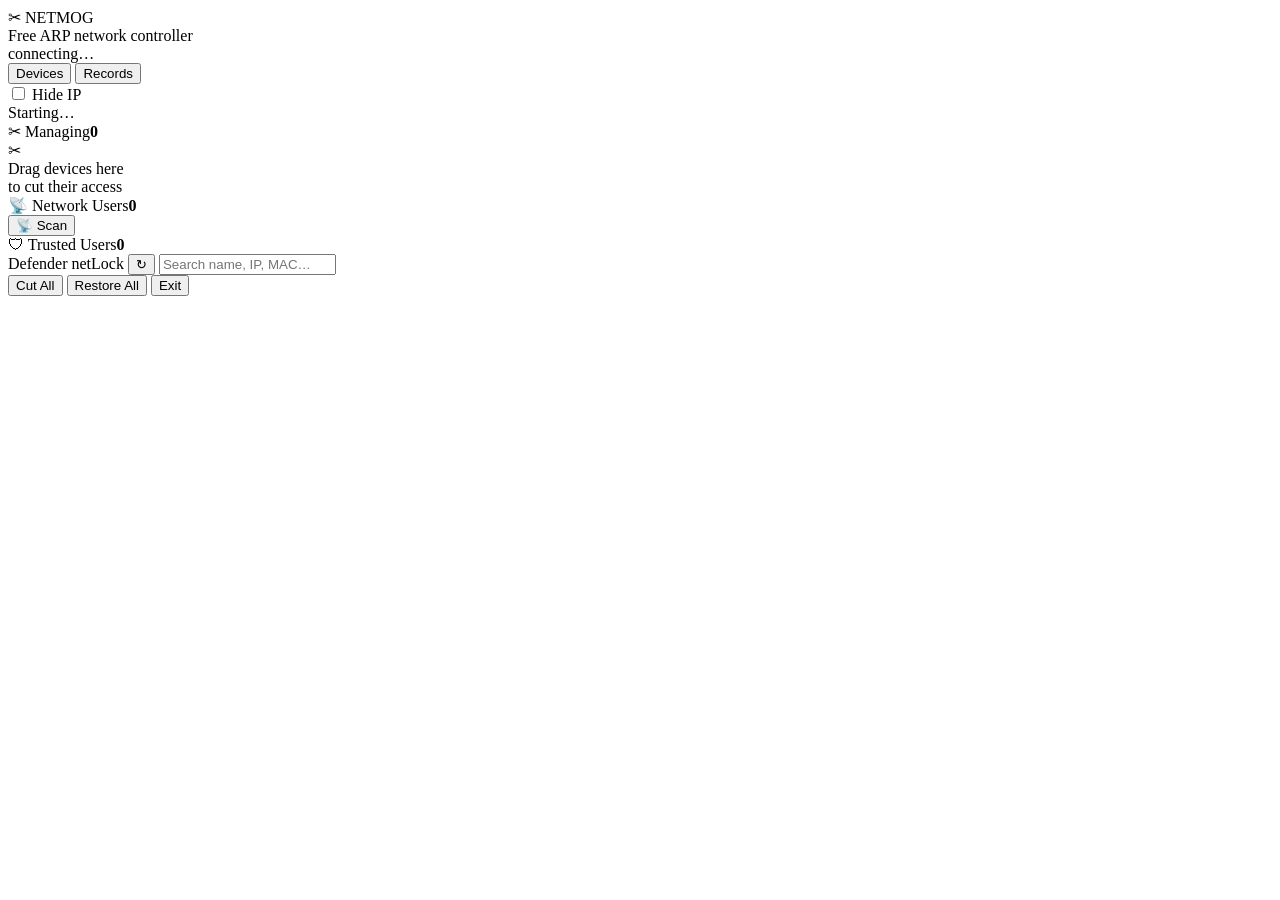
==== NetMog/web/index.html @ eb9fab5c "Rename NetcutClone → NetMog - All namespaces, assembly name, embedded resources - UI branding: title" ====
<!doctype html>
<html lang="en">
<head>
<meta charset="utf-8">
<meta name="viewport" content="width=device-width, initial-scale=1">
<title>NetMog — ARP Network Controller</title>
<link rel="stylesheet" href="/style.css">
</head>
<body>

<header>
  <div class="logo"><span class="sc">✂</span> NET<span class="acc">MOG</span></div>
  <div class="sub">Free ARP network controller</div>
  <div class="spacer"></div>
  <div class="netinfo" id="netinfo">connecting…</div>
</header>

<nav class="tabs">
  <button class="tab active" id="tab-btn-devices" data-tab="devices">Devices</button>
  <button class="tab" id="tab-btn-records" data-tab="records">Records</button>
  <div class="spacer"></div>
  <label class="hideip" title="Blur IP and MAC columns"><input type="checkbox" id="hideip"> Hide IP</label>
</nav>

<div class="statusline" id="statusline">Starting…</div>

<main>
  <section class="tabpage active" id="page-devices">
    <div class="columns">

      <aside class="col managing" id="col-managing">
        <div class="colhead"><span class="ct">✂ Managing</span><b class="cnt" id="cnt-managing">0</b></div>
        <div class="dropzone" id="zone-managing">
          <div class="zicon">✂</div>
          <div class="zhint">Drag devices here<br>to cut their access</div>
        </div>
        <div class="cards" id="cards-managing"></div>
      </aside>

      <section class="col users">
        <div class="colhead"><span class="ct">📡 Network Users</span><b class="cnt" id="cnt-users">0</b>
          <div class="spacer"></div>
          <button id="btnScan" class="iconbtn" title="Scan network">📡 Scan</button>
        </div>
        <div class="cards" id="cards-users"></div>
      </section>

      <aside class="col trusted">
        <div class="colhead"><span class="ct">🛡 Trusted Users</span><b class="cnt" id="cnt-trusted">0</b></div>
        <div class="cards" id="cards-trusted"></div>
      </aside>

    </div>
  </section>

  <section class="tabpage" id="page-records">
    <div class="recwrap" id="records"></div>
  </section>
</main>

<footer class="botbar">
  <label class="tgl" id="tgl-defender" title="Re-assert your ARP identity to survive other cutters">
    <span class="tgname">Defender</span><span class="switch" id="sw-defender"></span>
  </label>
  <label class="tgl" id="tgl-netlock" title="Cut any device that joins the network after locking">
    <span class="tgname">netLock</span><span class="switch" id="sw-netlock"></span>
  </label>
  <button id="btnRefresh" class="iconbtn" title="Rescan network">↻</button>
  <input id="search" class="searchbox" placeholder="Search name, IP, MAC…">
  <div class="spacer"></div>
  <span class="pkts" id="pkts"></span>
  <button id="btnCutAll" class="danger">Cut All</button>
  <button id="btnRestoreAll" class="ok">Restore All</button>
  <button id="btnExit" title="Shut down server">Exit</button>
</footer>

<div class="context" id="ctx"></div>
<div class="toasts" id="toasts"></div>

<script src="/app.js"></script>
</body>
</html>
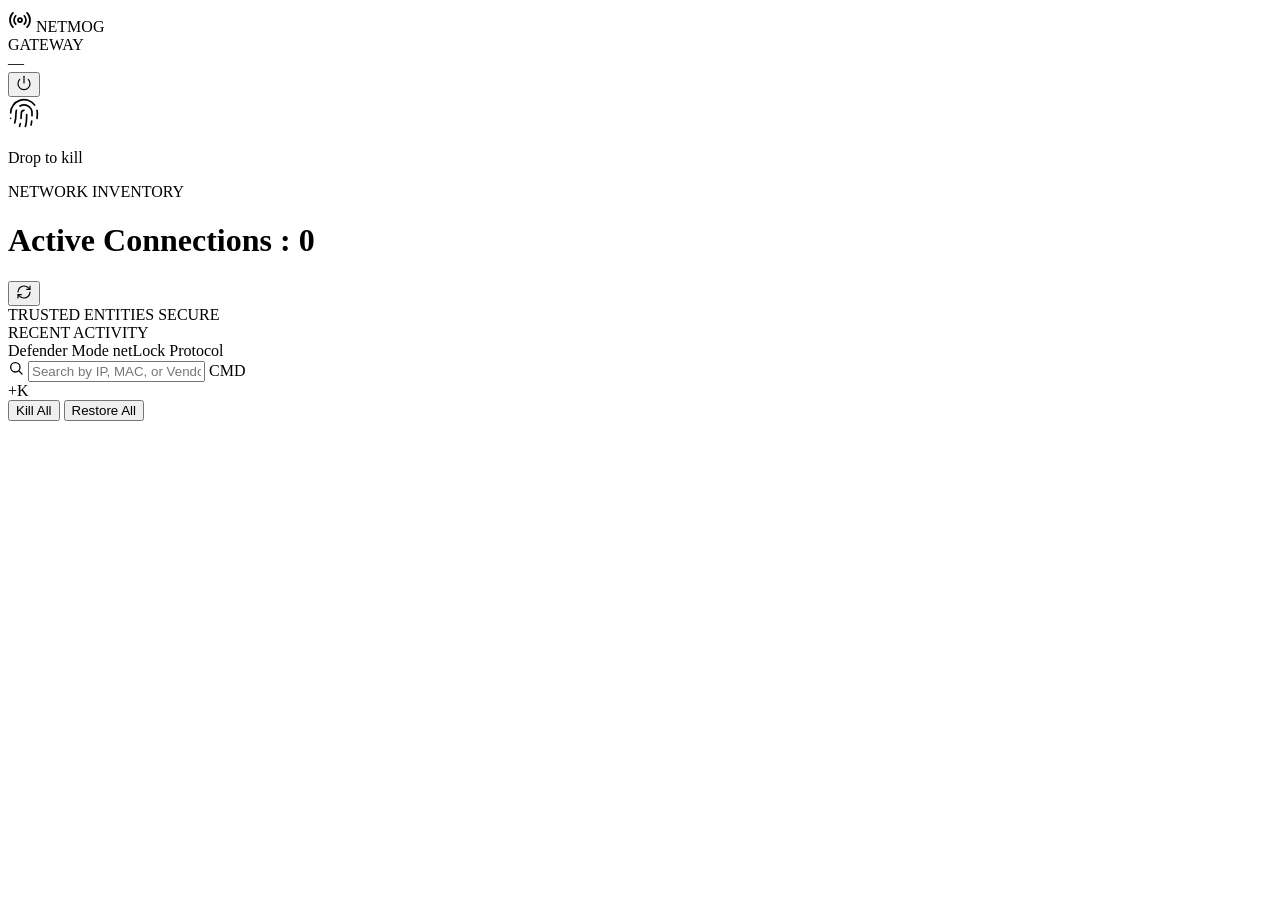
==== commit 4ccd97ed: "Key devices by MAC so control follows hardware, not IP Devices were tracked by IP, so a DHCP lease c" ====
--- a/NetMog/web/index.html
+++ b/NetMog/web/index.html
@@ -1,82 +1,236 @@
 <!doctype html>
 <html lang="en">
 <head>
-<meta charset="utf-8">
-<meta name="viewport" content="width=device-width, initial-scale=1">
-<title>NetMog — ARP Network Controller</title>
-<link rel="stylesheet" href="/style.css">
+  <meta charset="utf-8">
+  <meta name="viewport" content="width=device-width, initial-scale=1">
+  <title>NETMOG — Live Network Sniffer & Device Inventory</title>
+  <meta name="description" content="NETMOG - Free ARP network controller and sniffer. Monitor, manage, and control devices on your local network.">
+  <link rel="preconnect" href="https://fonts.googleapis.com">
+  <link rel="preconnect" href="https://fonts.gstatic.com" crossorigin>
+  <link href="https://fonts.googleapis.com/css2?family=Space+Grotesk:wght@400;500;600;700&family=JetBrains+Mono:wght@400;500&family=Poiret+One&family=Bitcount+Single:wght@100..900&display=swap" rel="stylesheet">
+  <link rel="stylesheet" href="/style.css">
 </head>
 <body>
 
-<header>
-  <div class="logo"><span class="sc">✂</span> NET<span class="acc">MOG</span></div>
-  <div class="sub">Free ARP network controller</div>
-  <div class="spacer"></div>
-  <div class="netinfo" id="netinfo">connecting…</div>
+<!-- ===== TOP BAR ===== -->
+<header class="topbar">
+  <div class="topbar-left">
+    <div class="logo">
+      <svg class="logo-svg" width="24" height="24" viewBox="0 0 24 24" fill="none" stroke="currentColor" stroke-width="1.75" stroke-linecap="round" stroke-linejoin="round">
+        <circle cx="12" cy="12" r="2"/>
+        <path d="M4.93 19.07a10 10 0 0 1 0-14.14M7.76 16.24a6 6 0 0 1 0-8.49m8.48 8.49a6 6 0 0 0 0-8.49m2.83 11.32a10 10 0 0 0 0-14.14"/>
+      </svg>
+      <span class="logo-word">NETMOG</span>
+    </div>
+  </div>
+  <div class="topbar-right">
+    <div class="hstats" id="hstats">
+      <div class="hstat">
+        <div class="hstat-label">GATEWAY</div>
+        <div class="hstat-value" id="stat-gw">—</div>
+      </div>
+    </div>
+    <button class="circ-btn quit-btn" id="btnQuit" title="Quit NetMog — restores every cut device" aria-label="Quit NetMog">
+      <svg width="16" height="16" viewBox="0 0 24 24" fill="none" stroke="currentColor" stroke-width="1.75" stroke-linecap="round" stroke-linejoin="round">
+        <path d="M18.36 6.64a9 9 0 1 1-12.73 0"/>
+        <line x1="12" y1="2" x2="12" y2="12"/>
+      </svg>
+    </button>
+  </div>
 </header>
 
-<nav class="tabs">
-  <button class="tab active" id="tab-btn-devices" data-tab="devices">Devices</button>
-  <button class="tab" id="tab-btn-records" data-tab="records">Records</button>
-  <div class="spacer"></div>
-  <label class="hideip" title="Blur IP and MAC columns"><input type="checkbox" id="hideip"> Hide IP</label>
-</nav>
-
-<div class="statusline" id="statusline">Starting…</div>
-
-<main>
-  <section class="tabpage active" id="page-devices">
-    <div class="columns">
-
-      <aside class="col managing" id="col-managing">
-        <div class="colhead"><span class="ct">✂ Managing</span><b class="cnt" id="cnt-managing">0</b></div>
-        <div class="dropzone" id="zone-managing">
-          <div class="zicon">✂</div>
-          <div class="zhint">Drag devices here<br>to cut their access</div>
-        </div>
-        <div class="cards" id="cards-managing"></div>
-      </aside>
-
-      <section class="col users">
-        <div class="colhead"><span class="ct">📡 Network Users</span><b class="cnt" id="cnt-users">0</b>
-          <div class="spacer"></div>
-          <button id="btnScan" class="iconbtn" title="Scan network">📡 Scan</button>
-        </div>
-        <div class="cards" id="cards-users"></div>
-      </section>
-
-      <aside class="col trusted">
-        <div class="colhead"><span class="ct">🛡 Trusted Users</span><b class="cnt" id="cnt-trusted">0</b></div>
-        <div class="cards" id="cards-trusted"></div>
-      </aside>
-
-    </div>
-  </section>
-
-  <section class="tabpage" id="page-records">
-    <div class="recwrap" id="records"></div>
-  </section>
-</main>
-
+<div class="layout">
+
+  <!-- LEFT RAIL -->
+  <aside class="rail left">
+    <div class="isolate-zone" id="col-managing">
+      <div class="dropzone" id="zone-managing">
+        <span class="dz-pulse"></span>
+        <svg class="dz-icon" width="32" height="32" viewBox="0 0 24 24" fill="none" stroke="currentColor" stroke-width="1.25" stroke-linecap="round" stroke-linejoin="round">
+          <path d="M12 10a2 2 0 0 0-2 2c0 1.02-.1 2.51-.26 4"/>
+          <path d="M14 13.12c0 2.38 0 6.38-1 8.88"/>
+          <path d="M17.29 21.02c.12-.6.43-2.3.5-3.02"/>
+          <path d="M2 12a10 10 0 0 1 18-6"/>
+          <path d="M2 16h.01"/>
+          <path d="M21.8 16c.2-2 .131-5.354 0-6"/>
+          <path d="M5 19.5C5.5 18 6 15 6 12a6 6 0 0 1 .34-2"/>
+          <path d="M8.65 22c.21-.66.45-1.32.57-2"/>
+          <path d="M9 6.8a6 6 0 0 1 9 5.2v2"/>
+        </svg>
+        <p class="dz-text" id="dz-text">Drop to kill</p>
+      </div>
+      <div class="managed-cards cards" id="cards-managing"></div>
+    </div>
+  </aside>
+
+  <!-- MAIN -->
+  <main class="center">
+    <div class="tabpage active" id="page-devices">
+      <div class="inv-header">
+        <div class="inv-left">
+          <div class="inv-sup">NETWORK INVENTORY</div>
+          <h1 class="inv-title">Active Connections : <span class="inv-count" id="cnt-active">0</span></h1>
+        </div>
+        <button class="circ-btn" id="btnScan" aria-label="Rescan network" title="Scan / Refresh network">
+          <svg width="16" height="16" viewBox="0 0 24 24" fill="none" stroke="currentColor" stroke-width="1.75" stroke-linecap="round" stroke-linejoin="round">
+            <path d="M3 12a9 9 0 0 1 9-9 9.75 9.75 0 0 1 6.74 2.74L21 8"/>
+            <path d="M21 3v5h-5"/>
+            <path d="M21 12a9 9 0 0 1-9 9 9.75 9.75 0 0 1-6.74-2.74L3 16"/>
+            <path d="M3 21v-5h5"/>
+          </svg>
+        </button>
+      </div>
+      <div class="dev-grid cards" id="cards-users"></div>
+    </div>
+  </main>
+
+  <!-- RIGHT RAIL -->
+  <aside class="rail right">
+    <div class="rpanel trust-panel">
+      <div class="rpanel-hd">
+        <span class="rpanel-title">TRUSTED ENTITIES</span>
+        <span class="secure-badge">SECURE</span>
+      </div>
+      <div class="trust-list cards" id="cards-trusted"></div>
+    </div>
+    <div class="rpanel history-panel">
+      <div class="rpanel-hd">
+        <span class="rpanel-title">RECENT ACTIVITY</span>
+      </div>
+      <div class="history-list" id="history-list"></div>
+    </div>
+  </aside>
+</div>
+
+<!-- ===== BOTTOM BAR ===== -->
 <footer class="botbar">
-  <label class="tgl" id="tgl-defender" title="Re-assert your ARP identity to survive other cutters">
-    <span class="tgname">Defender</span><span class="switch" id="sw-defender"></span>
-  </label>
-  <label class="tgl" id="tgl-netlock" title="Cut any device that joins the network after locking">
-    <span class="tgname">netLock</span><span class="switch" id="sw-netlock"></span>
-  </label>
-  <button id="btnRefresh" class="iconbtn" title="Rescan network">↻</button>
-  <input id="search" class="searchbox" placeholder="Search name, IP, MAC…">
-  <div class="spacer"></div>
-  <span class="pkts" id="pkts"></span>
-  <button id="btnCutAll" class="danger">Cut All</button>
-  <button id="btnRestoreAll" class="ok">Restore All</button>
-  <button id="btnExit" title="Shut down server">Exit</button>
+  <div class="footer-toggles">
+    <label class="tgl" id="tgl-defender" title="Re-assert your ARP identity to survive other cutters">
+      <span class="tgname">Defender Mode</span>
+      <span class="switch"></span>
+    </label>
+    <label class="tgl" id="tgl-netlock" title="Auto-cut unknown devices. Devices you name or restore are trusted, and phones that rotate their private MAC are flagged instead of cut.">
+      <span class="tgname">netLock Protocol</span>
+      <span class="switch"></span>
+    </label>
+  </div>
+
+  <div class="search-wrap">
+    <svg class="search-svg" width="16" height="16" viewBox="0 0 24 24" fill="none" stroke="currentColor" stroke-width="2" stroke-linecap="round" stroke-linejoin="round">
+      <circle cx="11" cy="11" r="7"/><line x1="21" y1="21" x2="16.65" y2="16.65"/>
+    </svg>
+    <input id="search" class="searchbox" placeholder="Search by IP, MAC, or Vendor...">
+    <span class="kbd-badge">CMD<br>+K</span>
+  </div>
+
+  <div class="global-actions">
+    <button id="btnCutAll" class="bbtn danger" title="Kill all unprotected devices">Kill All</button>
+    <button id="btnRestoreAll" class="bbtn ok" title="Restore all killed devices">Restore All</button>
+  </div>
 </footer>
 
+<!-- Overlays -->
 <div class="context" id="ctx"></div>
 <div class="toasts" id="toasts"></div>
 
+<!-- ===== Name device dialog ===== -->
+<div class="rename-overlay" id="rename-overlay" hidden>
+  <div class="rename-dialog">
+    <div class="rename-head">
+      <span class="rename-title">NAME DEVICE</span>
+      <button class="rename-close" id="rename-close" aria-label="Close">
+        <svg width="16" height="16" viewBox="0 0 24 24" fill="none" stroke="currentColor" stroke-width="2" stroke-linecap="round" stroke-linejoin="round">
+          <line x1="18" y1="6" x2="6" y2="18"/><line x1="6" y1="6" x2="18" y2="18"/>
+        </svg>
+      </button>
+    </div>
+    <p class="rename-sub" id="rename-sub">—</p>
+    <input id="rename-input" class="rename-input" type="text" maxlength="48" placeholder="Device name">
+    <p class="rename-hint">A name is only a label — it does not trust the device. netLock still cuts a device you have not approved.</p>
+    <div class="rename-actions">
+      <button class="bbtn" id="rename-cancel">Cancel</button>
+      <button class="bbtn rename-save" id="rename-save">Save</button>
+    </div>
+  </div>
+</div>
+
+<!-- ===== Bandwidth Monitor dialog (Lovable design) ===== -->
+<div class="mon-overlay" id="mon-overlay" hidden>
+  <div class="mon-dialog">
+    <div class="mon-head">
+      <div class="mon-live">
+        <span class="mon-dotwrap"><span class="mon-dotping"></span><span class="mon-dot"></span></span>
+        <span class="mon-live-label">LIVE BANDWIDTH</span>
+      </div>
+      <button class="mon-close" id="mon-close" aria-label="Close">
+        <svg width="16" height="16" viewBox="0 0 24 24" fill="none" stroke="currentColor" stroke-width="2" stroke-linecap="round" stroke-linejoin="round">
+          <line x1="18" y1="6" x2="6" y2="18"/><line x1="6" y1="6" x2="18" y2="18"/>
+        </svg>
+      </button>
+      <h2 class="mon-ip" id="mon-ip">—</h2>
+      <p class="mon-mac" id="mon-mac">—</p>
+    </div>
+    <div class="mon-channels">
+      <div class="mon-channel">
+        <div class="mon-ch-hd">
+          <span class="mon-ch-ico down">
+            <svg width="16" height="16" viewBox="0 0 24 24" fill="none" stroke="currentColor" stroke-width="2" stroke-linecap="round" stroke-linejoin="round">
+              <line x1="12" y1="5" x2="12" y2="19"/><polyline points="19 12 12 19 5 12"/>
+            </svg>
+          </span>
+          <span class="mon-ch-label">DOWNLOAD</span>
+          <span class="mon-ch-peak" id="mon-down-peak">PEAK 0.0</span>
+        </div>
+        <div class="mon-ch-val">
+          <span class="mon-ch-num" id="mon-down-val">0.0</span>
+          <span class="mon-ch-unit" id="mon-down-unit">KB</span>
+        </div>
+        <div class="mon-ch-spark down" id="mon-down-spark"></div>
+        <div class="mon-ch-ft">
+          <span id="mon-down-avg">AVG 0.0 Mbps</span>
+          <span>WINDOW 16s</span>
+        </div>
+      </div>
+      <div class="mon-channel">
+        <div class="mon-ch-hd">
+          <span class="mon-ch-ico up">
+            <svg width="16" height="16" viewBox="0 0 24 24" fill="none" stroke="currentColor" stroke-width="2" stroke-linecap="round" stroke-linejoin="round">
+              <line x1="12" y1="19" x2="12" y2="5"/><polyline points="5 12 12 5 19 12"/>
+            </svg>
+          </span>
+          <span class="mon-ch-label">UPLOAD</span>
+          <span class="mon-ch-peak" id="mon-up-peak">PEAK 0.0</span>
+        </div>
+        <div class="mon-ch-val">
+          <span class="mon-ch-num" id="mon-up-val">0.0</span>
+          <span class="mon-ch-unit" id="mon-up-unit">KB</span>
+        </div>
+        <div class="mon-ch-spark up" id="mon-up-spark"></div>
+        <div class="mon-ch-ft">
+          <span id="mon-up-avg">AVG 0.0 Mbps</span>
+          <span>WINDOW 16s</span>
+        </div>
+      </div>
+    </div>
+    <div class="mon-foot">
+      <div class="mon-foot-l">
+        <svg width="16" height="16" viewBox="0 0 24 24" fill="none" stroke="currentColor" stroke-width="1.75" stroke-linecap="round" stroke-linejoin="round">
+          <polyline points="22 12 18 12 15 21 9 3 6 12 2 12"/>
+        </svg>
+        <span>Throughput</span>
+        <span class="mon-total" id="mon-total">0.0 KB</span>
+        <span class="mon-drop" id="mon-drop"></span>
+      </div>
+      <div class="mon-limit">
+        <span class="mon-limit-label">LIMIT</span>
+        <input id="mon-limit" class="mon-limit-input" type="number" min="0" step="50" placeholder="unlimited" aria-label="Bandwidth limit in kbps">
+        <span class="mon-limit-unit">kbps</span>
+        <button id="mon-limit-apply" class="bbtn">Apply</button>
+      </div>
+    </div>
+  </div>
+</div>
+
 <script src="/app.js"></script>
 </body>
-</html>+</html>
